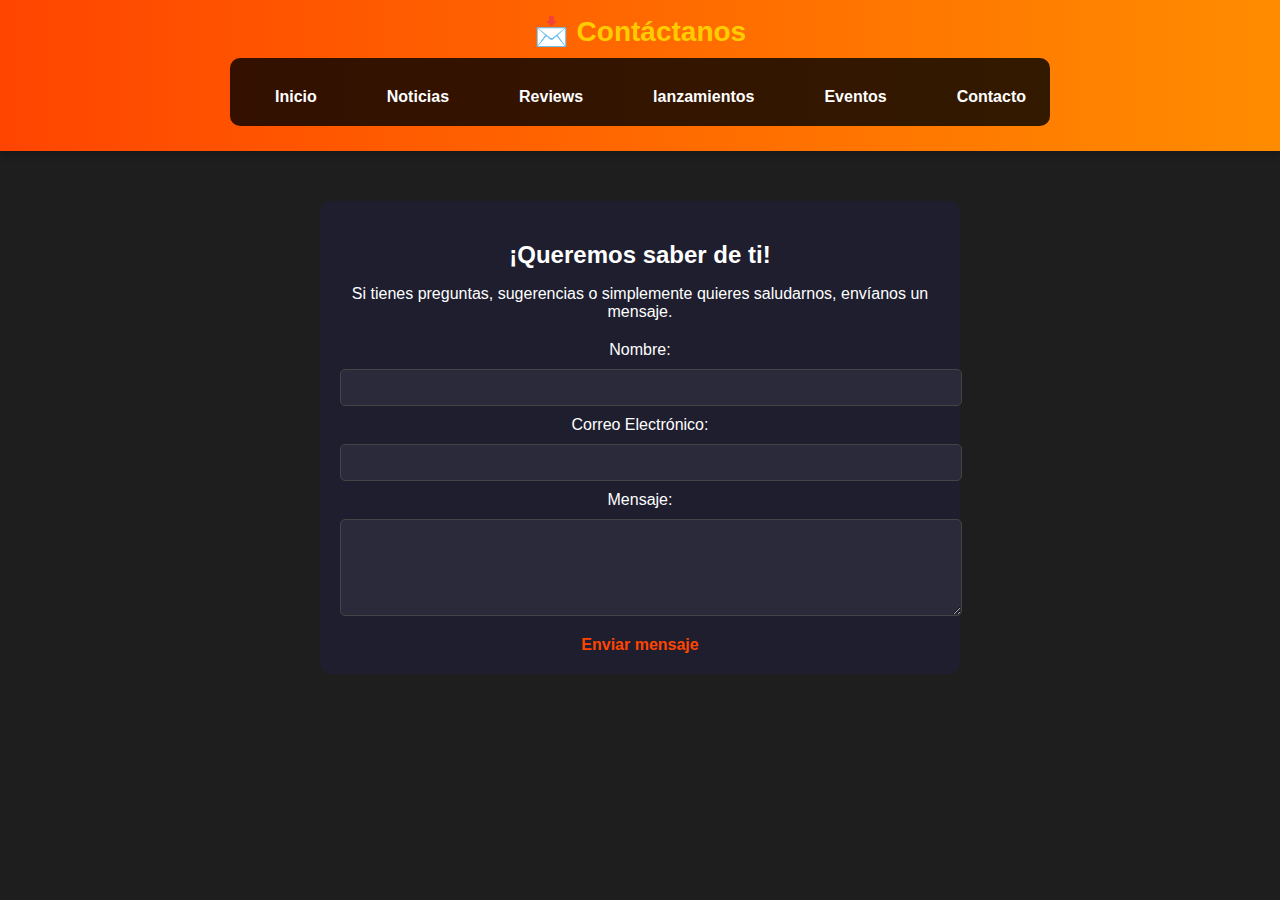
==== contacto.html @ 1cac91ff "first commit" ====
<!DOCTYPE html>
<html lang="es">
<head>
    <meta charset="UTF-8">
    <meta name="viewport" content="width=device-width, initial-scale=1.0">
    <title>Contacto - GameZone</title>
    <link rel="stylesheet" href="styles.css">
    <script defer src="script.js"></script> <!-- Agregamos el script -->
</head>
<body>
    <header>
        <h1>📩 Contáctanos</h1>
        <nav>
            <ul>
                <li><a href="index.html">Inicio</a></li>
                <li><a href="noticias.html">Noticias</a></li>
                <li><a href="reviews.html">Reviews</a></li>
                <li><a href="lanzamientos.html">lanzamientos</a></li>
                <li><a href="Eventos.html">Eventos</a></li>
                <li><a href="contacto.html">Contacto</a></li>
            </ul>
        </nav>
    </header>
    <main>
        <section class="contacto">
            <h2>¡Queremos saber de ti!</h2>
            <p>Si tienes preguntas, sugerencias o simplemente quieres saludarnos, envíanos un mensaje.</p>
            <form id="contactoForm" action="#" method="post">
                <label for="nombre">Nombre:</label>
                <input type="text" id="nombre" name="nombre" required>

                <label for="email">Correo Electrónico:</label>
                <input type="email" id="email" name="email" required>

                <label for="mensaje">Mensaje:</label>
                <textarea id="mensaje" name="mensaje" rows="5" required></textarea>

                <a href="index.html">Enviar mensaje</a>
            </form>
        </section>
    </main>
</body>
</html>
---- styles.css ----
/* -------------------Pagina principal------------------------------ */
/* Estilos generales */
body {
    font-family: 'Poppins', sans-serif;
    margin: 0;
    padding: 0;
    background-color: #1a1a1a;
    color: #fff;
    text-align: center;
}

/* Encabezado */
header {
    background: linear-gradient(90deg, #ff4500, #ff8c00);
    padding: 1.5rem 0;
    text-align: center;
    box-shadow: 0 4px 8px rgba(0, 0, 0, 0.2);
    position: sticky;
    top: 0;
    z-index: 1000;
}

h1 {
    margin: 0;
    font-size: 2rem;
}

/* Barra de navegación */
nav {
    background: rgba(0, 0, 0, 0.8);
    padding: 10px;
    text-align: center;
    border-radius: 10px;
    margin: 10px auto;
    max-width: 800px;
}

nav ul {
    list-style: none;
    padding: 0;
    margin: 0;
    display: flex;
    justify-content: space-around;
}

nav ul li {
    display: inline;
}

nav ul li a {
    text-decoration: none;
    color: white;
    font-weight: bold;
    padding: 10px 20px;
    border-radius: 5px;
    transition: 0.3s ease;
}

nav ul li a:hover {
    background: #ff4500;
    color: #000;
}

/* Botón de modo oscuro */
button {
    background: #222;
    color: white;
    border: none;
    padding: 10px 20px;
    cursor: pointer;
    border-radius: 5px;
    font-weight: bold;
    transition: 0.3s ease;
}

button:hover {
    background: #ff4500;
    color: black;
}

/* Sección destacada */
.destacado {
    padding: 50px 20px;
    background: url('gaming-bg.jpg') no-repeat center center/cover;
    border-bottom: 4px solid #ff4500;
    text-shadow: 2px 2px 5px rgba(0, 0, 0, 0.7);
}

.destacado h2 {
    font-size: 2rem;
    margin-bottom: 10px;
}

/* Artículos */
.articulos {
    display: flex;
    flex-wrap: wrap;
    justify-content: center;
    padding: 20px;
}

article {
    background: #222;
    margin: 15px;
    padding: 20px;
    border-radius: 10px;
    width: 300px;
    text-align: left;
    box-shadow: 0 4px 8px rgba(255, 69, 0, 0.2);
    transition: transform 0.3s ease;
}

article:hover {
    transform: scale(1.05);
}

article img {
    width: 100%;
    border-radius: 10px;
}

a {
    display: block;
    margin-top: 10px;
    text-decoration: none;
    color: #ff4500;
    font-weight: bold;
    transition: 0.3s ease;
}

a:hover {
    text-decoration: underline;
}

/* Modo oscuro */
.dark-mode {
    background-color: #121212;
    color: #bbb;
}

.dark-mode header {
    background: linear-gradient(90deg, #222, #444);
}

.dark-mode nav {
    background: rgba(34, 34, 34, 0.9);
}

.dark-mode article {
    background: #333;
    box-shadow: 0 4px 8px rgba(255, 69, 0, 0.1);
}

.dark-mode button {
    background: #444;
}

.dark-mode button:hover {
    background: #ff8c00;
}

/* --------------------para la pagina de noticias---------------------- */

/* Contenedor de noticias con grid */
.noticias {
    display: grid;
    grid-template-columns: repeat(3, 1fr); /* 3 columnas */
    gap: 20px; /* Espaciado entre noticias */
    padding: 20px;
    max-width: 1200px;
    margin: auto;
}

/* Estilos de cada noticia */
.noticia {
    background: #222;
    padding: 15px;
    border-radius: 10px;
    box-shadow: 0 4px 8px rgba(255, 69, 0, 0.2);
    text-align: center;
    transition: transform 0.3s ease;
}

.noticia h2{
    font-size: 30px;
    margin-bottom: 20px;
    color: #fd0000;

}

.noticia:hover {
    transform: scale(1.05);
}

.noticia img {
    width: 100%;
    border-radius: 10px;
}

.noticia h2 {
    font-size: 1.5rem;
    margin: 10px 0;
    color: #ff0000;
}

.noticia p {
    font-size: 1rem;
    color: #ccc;
}

.noticia a {
    display: inline-block;
    margin-top: 10px;
    text-decoration: none;
    color: #ff4500;
    font-weight: bold;
    transition: 0.3s ease;
}

.noticia a:hover {
    text-decoration: underline;
}

/* ----------------pagina de videos ------------------- */
.reviews {
    display: grid;
    grid-template-columns: repeat(3, 1fr); /* 3 columnas */
    gap: 20px;
    padding: 20px;
    max-width: 1200px;
    margin: auto;
}

.review {
    background: #222;
    padding: 15px;
    border-radius: 10px;
    box-shadow: 0 4px 8px rgba(255, 69, 0, 0.2);
    text-align: center;
    transition: transform 0.3s ease;
}

.review:hover {
    transform: scale(1.05);
}

.review iframe {
    width: 100%;
    border-radius: 10px;
}

.review h2 {
    font-size: 1.5rem;
    margin: 10px 0;
    color: #ff4500;
}

.review p {
    font-size: 1rem;
    color: #ccc;
}


/* ---------------pagina de contactos--------------- */

/* Estilos para la sección de contacto */
.contacto {
    max-width: 600px;
    margin: 50px auto;
    padding: 20px;
    background: #1e1e2e;
    color: #fff;
    border-radius: 10px;
    text-align: center;
}

.contacto h2 {
    margin-bottom: 10px;
}

.contacto p {
    font-size: 16px;
    margin-bottom: 20px;
}

form {
    display: flex;
    flex-direction: column;
    gap: 10px;
}

input, textarea {
    width: 100%;
    padding: 10px;
    border: 1px solid #444;
    border-radius: 5px;
    background: #2a2a3a;
    color: #fff;
}

button {
    background: #ff4757;
    color: white;
    border: none;
    padding: 10px;
    border-radius: 5px;
    cursor: pointer;
    transition: background 0.3s ease;
}

button:hover {
    background: #e84118;
}

/* -----------------pagina lanzamientos-----------------------/*
/* Estilos generales */
body {
    font-family: Arial, sans-serif;
    background-color: #1e1e1e;
    color: white;
    margin: 0;
    padding: 0;
    text-align: center;
}

/* Estilos del header y la navegación */
header {
    background-color: #333;
    padding: 15px;
}

header h1 {
    margin: 0;
    font-size: 28px;
    color: #ffcc00;
}

nav ul {
    list-style: none;
    padding: 0;
}

nav ul li {
    display: inline;
    margin: 0 15px;
}

nav ul li a {
    color: white;
    text-decoration: none;
    font-weight: bold;
    transition: color 0.3s ease;
}

nav ul li a:hover {
    color: #ffcc00;
}

/* Estilos de la sección de lanzamientos */
.lanzamientos {
    padding: 40px 20px;
}

.lanzamientos h2 {
    font-size: 30px;
    margin-bottom: 20px;
    color: #ffcc00;
}

/* Diseño en cuadrícula para los juegos */
.grid-container {
    display: grid;
    grid-template-columns: repeat(auto-fit, minmax(300px, 1fr));
    gap: 20px;
    padding: 20px;
    max-width: 1200px;
    margin: 0 auto;
}

/* Estilos de cada tarjeta de juego */
.juego {
    background-color: #2c2c2c;
    padding: 20px;
    border-radius: 10px;
    box-shadow: 0px 4px 10px rgba(255, 255, 255, 0.2);
    transition: transform 0.3s ease, box-shadow 0.3s ease;
}

.juego:hover {
    transform: scale(1.05);
    box-shadow: 0px 6px 15px rgba(255, 255, 255, 0.3);
}

.juego h3 {
    color: #ffcc00;
    font-size: 22px;
    margin-bottom: 10px;
}

.juego p {
    font-size: 16px;
    margin: 5px 0;
}

.eventos h2{
    font-size: 30px;
    margin-bottom: 20px;
    color: #ffcc00;
}

.eventos h3{
    font-size: 20px;
    margin-bottom: 20px;
    color: #ffcc00;
}
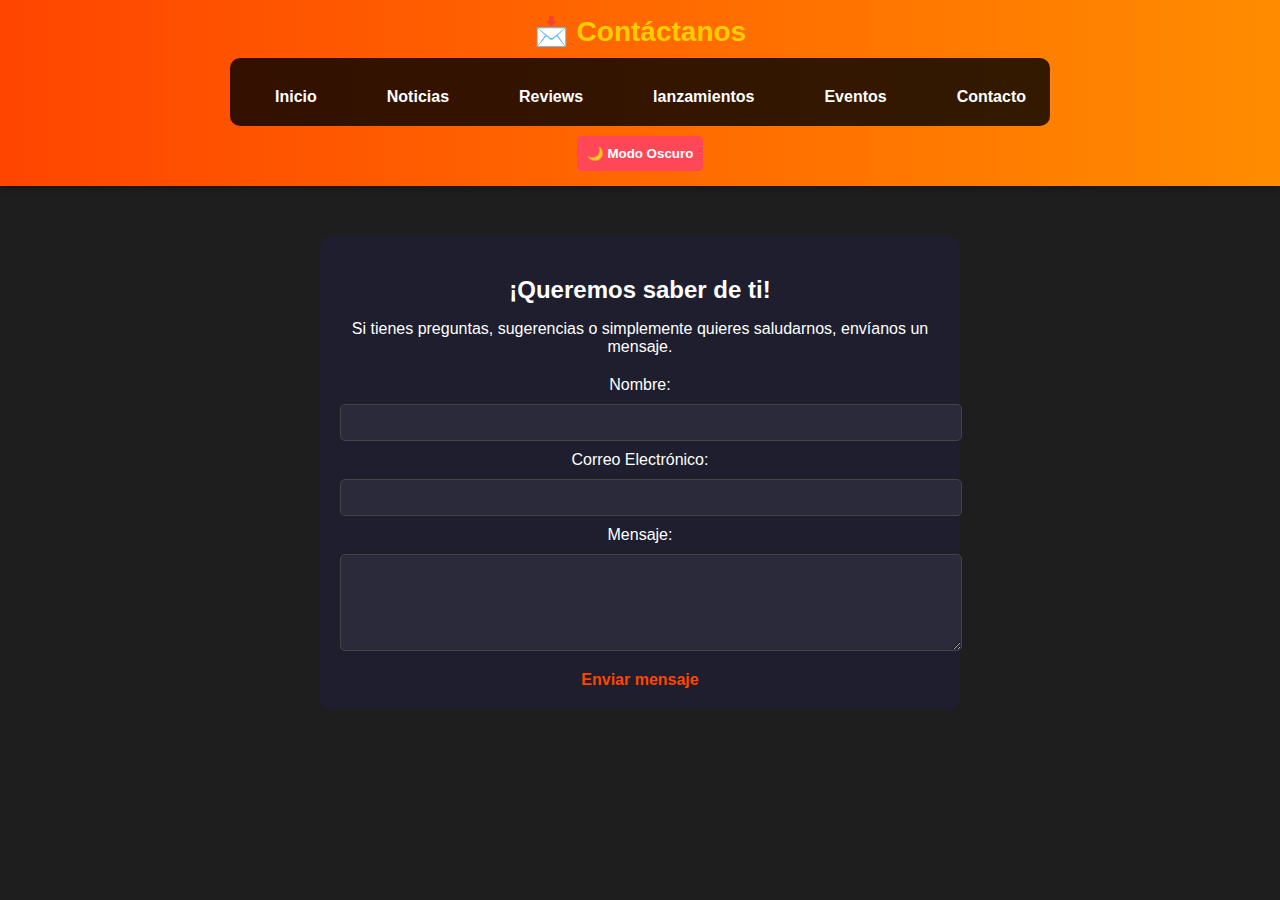
==== commit f8359e10: "version1.0" ====
--- a/contacto.html
+++ b/contacto.html
@@ -20,6 +20,7 @@
                 <li><a href="contacto.html">Contacto</a></li>
             </ul>
         </nav>
+        <button id="modoOscuro">🌙 Modo Oscuro</button>
     </header>
     <main>
         <section class="contacto">
--- a/styles.css
+++ b/styles.css
@@ -1,5 +1,4 @@
 /* -------------------Pagina principal------------------------------ */
-/* Estilos generales */
 body {
     font-family: 'Poppins', sans-serif;
     margin: 0;
@@ -8,8 +7,6 @@
     color: #fff;
     text-align: center;
 }
-
-/* Encabezado */
 header {
     background: linear-gradient(90deg, #ff4500, #ff8c00);
     padding: 1.5rem 0;
@@ -25,7 +22,6 @@
     font-size: 2rem;
 }
 
-/* Barra de navegación */
 nav {
     background: rgba(0, 0, 0, 0.8);
     padding: 10px;
@@ -61,7 +57,6 @@
     color: #000;
 }
 
-/* Botón de modo oscuro */
 button {
     background: #222;
     color: white;
@@ -78,7 +73,6 @@
     color: black;
 }
 
-/* Sección destacada */
 .destacado {
     padding: 50px 20px;
     background: url('gaming-bg.jpg') no-repeat center center/cover;
@@ -91,7 +85,6 @@
     margin-bottom: 10px;
 }
 
-/* Artículos */
 .articulos {
     display: flex;
     flex-wrap: wrap;
@@ -159,9 +152,7 @@
     background: #ff8c00;
 }
 
-/* --------------------para la pagina de noticias---------------------- */
-
-/* Contenedor de noticias con grid */
+/* --------------------noticias---------------------- */
 .noticias {
     display: grid;
     grid-template-columns: repeat(3, 1fr); /* 3 columnas */
@@ -171,7 +162,6 @@
     margin: auto;
 }
 
-/* Estilos de cada noticia */
 .noticia {
     background: #222;
     padding: 15px;
@@ -221,7 +211,7 @@
     text-decoration: underline;
 }
 
-/* ----------------pagina de videos ------------------- */
+/* ----------------videos ------------------- */
 .reviews {
     display: grid;
     grid-template-columns: repeat(3, 1fr); /* 3 columnas */
@@ -261,9 +251,7 @@
 }
 
 
-/* ---------------pagina de contactos--------------- */
-
-/* Estilos para la sección de contacto */
+/* ---------------contactos--------------- */
 .contacto {
     max-width: 600px;
     margin: 50px auto;
@@ -312,8 +300,7 @@
     background: #e84118;
 }
 
-/* -----------------pagina lanzamientos-----------------------/*
-/* Estilos generales */
+/* -----------------lanzamientos-----------------------*/
 body {
     font-family: Arial, sans-serif;
     background-color: #1e1e1e;
@@ -323,7 +310,6 @@
     text-align: center;
 }
 
-/* Estilos del header y la navegación */
 header {
     background-color: #333;
     padding: 15px;
@@ -356,7 +342,6 @@
     color: #ffcc00;
 }
 
-/* Estilos de la sección de lanzamientos */
 .lanzamientos {
     padding: 40px 20px;
 }
@@ -367,8 +352,7 @@
     color: #ffcc00;
 }
 
-/* Diseño en cuadrícula para los juegos */
-.grid-container {
+.contenedor {
     display: grid;
     grid-template-columns: repeat(auto-fit, minmax(300px, 1fr));
     gap: 20px;
@@ -377,7 +361,6 @@
     margin: 0 auto;
 }
 
-/* Estilos de cada tarjeta de juego */
 .juego {
     background-color: #2c2c2c;
     padding: 20px;
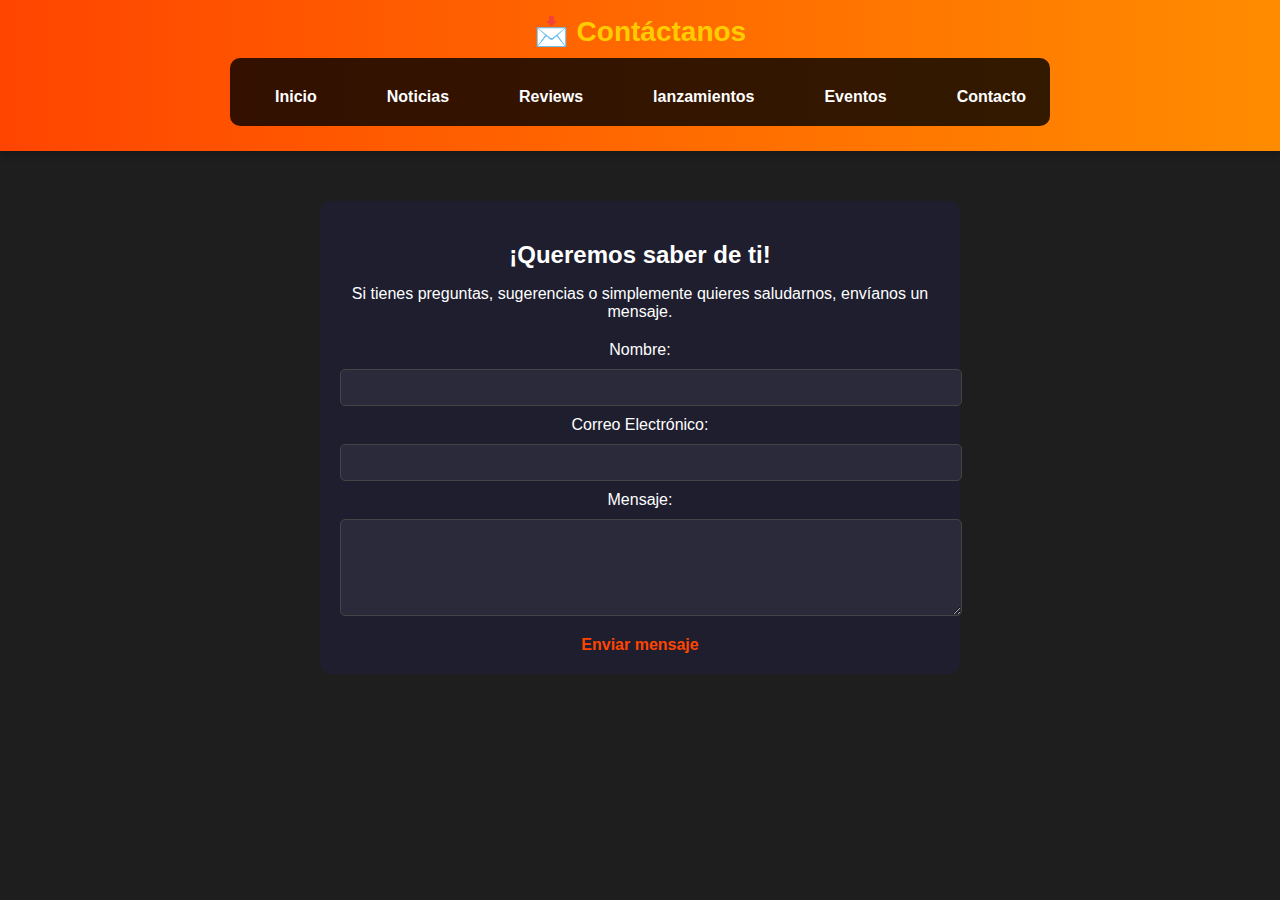
==== commit e9398abb: "version 2.0" ====
--- a/contacto.html
+++ b/contacto.html
@@ -20,7 +20,6 @@
                 <li><a href="contacto.html">Contacto</a></li>
             </ul>
         </nav>
-        <button id="modoOscuro">🌙 Modo Oscuro</button>
     </header>
     <main>
         <section class="contacto">
--- a/styles.css
+++ b/styles.css
@@ -123,33 +123,6 @@
 
 a:hover {
     text-decoration: underline;
-}
-
-/* Modo oscuro */
-.dark-mode {
-    background-color: #121212;
-    color: #bbb;
-}
-
-.dark-mode header {
-    background: linear-gradient(90deg, #222, #444);
-}
-
-.dark-mode nav {
-    background: rgba(34, 34, 34, 0.9);
-}
-
-.dark-mode article {
-    background: #333;
-    box-shadow: 0 4px 8px rgba(255, 69, 0, 0.1);
-}
-
-.dark-mode button {
-    background: #444;
-}
-
-.dark-mode button:hover {
-    background: #ff8c00;
 }
 
 /* --------------------noticias---------------------- */
